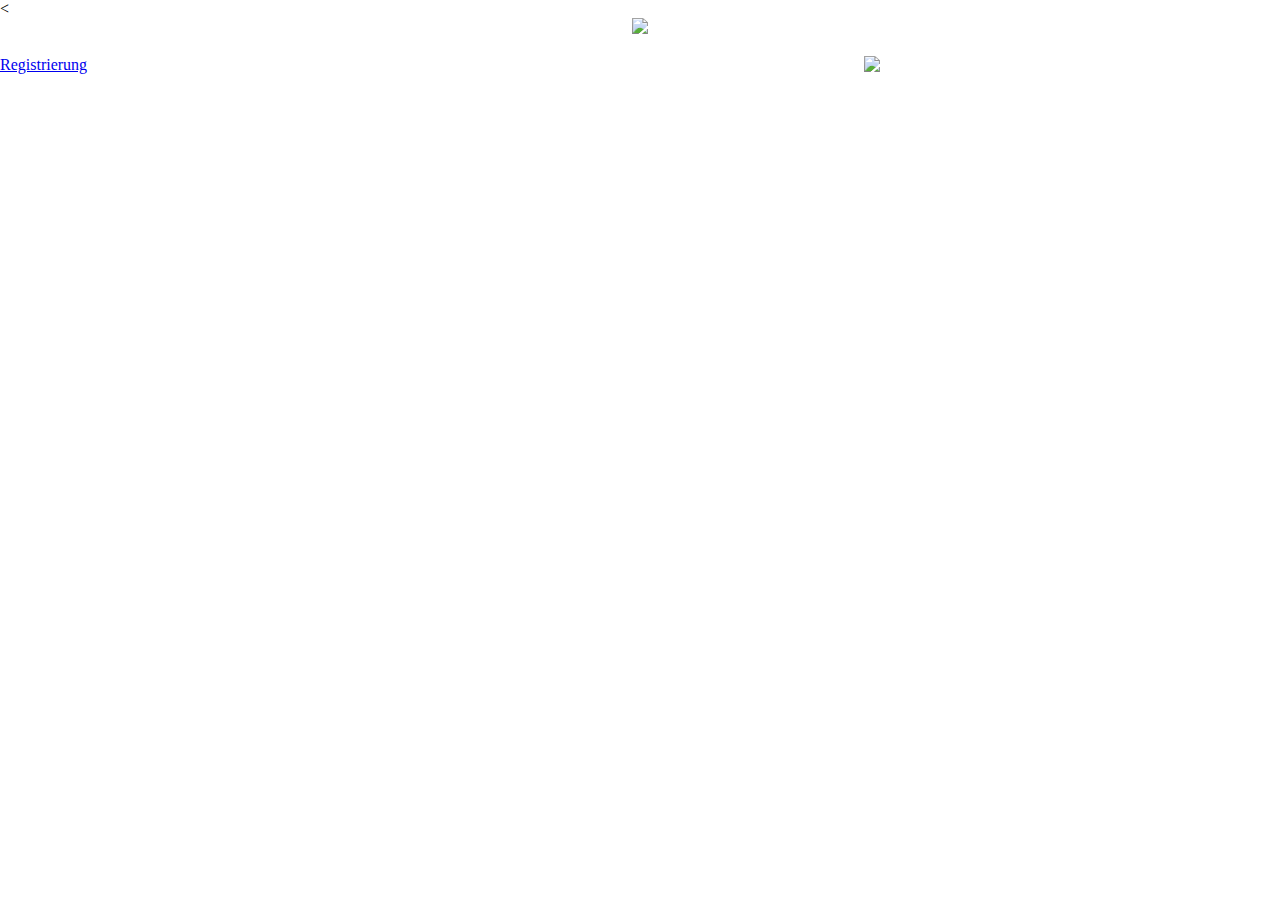
==== index.html @ 2827d707 "Bilderslide und Logo" ====
<!DOCTYPE html>
<html lang="en">
<head>
    <meta charset="UTF-8">

    <link rel="stylesheet" href="index.css">
    <title>Startseite</title>
    <<script>
        var i=0;
        var images=[];
        var time=3000;
        images[0]='Bilder/Bild1.jpg';
        images[1]='Bilder/Bild2.jpg';
        images[2]='Bilder/Bild3.jpg';
        images[3]='Bilder/Bild4.jpg';
        images[4]='Bilder/Bild5.jpg';
        function changeImg(){
            document.slide.src=images[i];
            if(i<images.length-1){
                i++;
            }
            else {
                i=0;
            }
            setTimeout("changeImg()",time);
        }

        window.onload=changeImg;

    </script>
</head>
<body>


<!--h1>Test</h1> -->



<div class="imageCenter">
<img src="Bilder/Logotest.PNG">
</div>

<br>




<img name="slide" class="test" id="test" src="Bilder/Bild1.jpg" >



<a href="registrierung.php">Registrierung</a>


</body>
</html>
---- index.css ----
*{
    margin: 0;
    padding: 0;
}

.wrapper{
    margin: 0 auto;
    width: 1000px;
}

.test{
    width: 400px;
    float: right;
    margin-right: 1em;




}

#test{

}

.imageCenter {
    text-align:center;

}
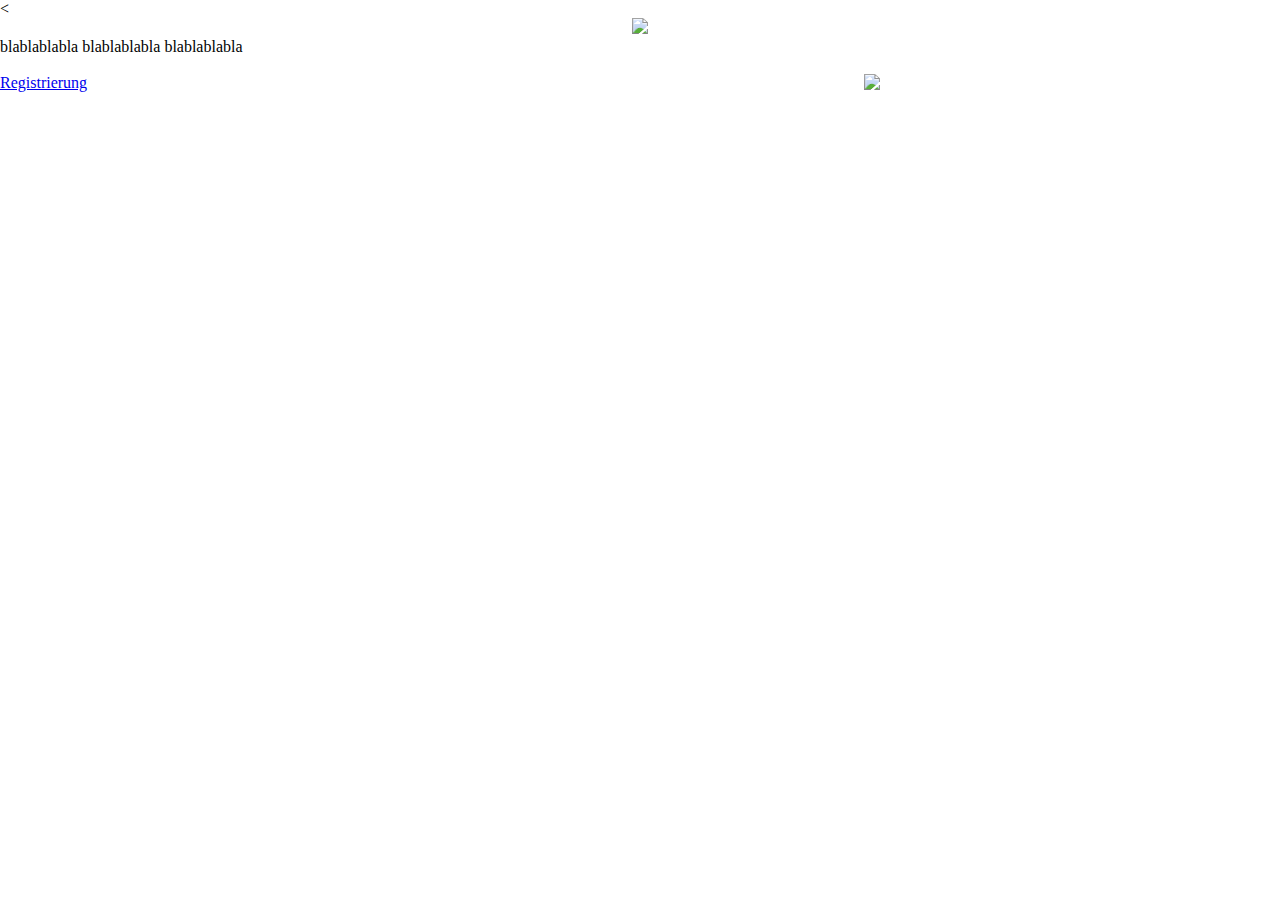
==== commit 4a2a6857: "Lala" ====
--- a/index.html
+++ b/index.html
@@ -5,6 +5,10 @@
 
     <link rel="stylesheet" href="index.css">
     <title>Startseite</title>
+
+
+
+    <!-- BILDERSLIDE -->
     <<script>
         var i=0;
         var images=[];
@@ -40,6 +44,21 @@
 <img src="Bilder/Logotest.PNG">
 </div>
 
+
+<div class="beschreibung">
+    blablablabla
+    blablablabla
+    blablablabla
+
+
+
+</div>
+
+
+
+
+
+
 <br>
 
 
